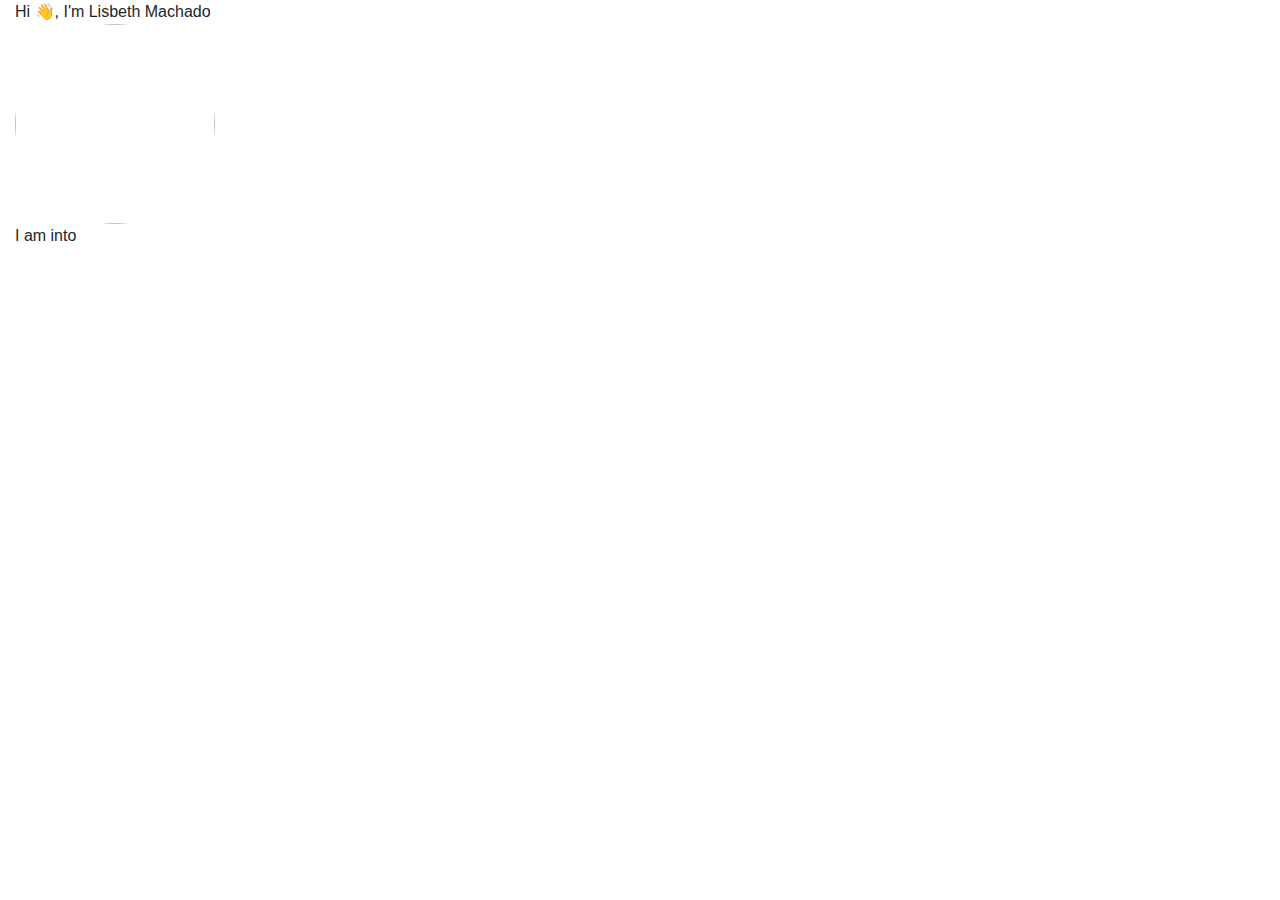
==== index.html @ 1b1dee5a "initial commit, changed name on home page" ====
<!DOCTYPE html>
<html lang="en" data-theme="light">

<head>
    <title>John Doe | Home</title>
    <meta charset="UTF-8">
    <meta name="viewport" content="width=device-width, initial-scale=1.0">
    <meta name="keywords"
        content="free portfolio template,portfolio template, portfolio website template, open source, open sourcing, contributing to open source" />
    <meta name="description"
        content="This project serves free and beautiful portfolio template for everyone. Anyone can showcase their work including moocs, education, projects, experience,etc. to the world." />
    <!-- Robot.txt -->
    <meta name="robots" content="index,follow" />
    <meta name="Googlebot" content="index,follow" />
    <meta name="AdsBot-Google" content="index,follow" />

    <meta property="og:site_name" content="https://portfolio.smaranjitghose.codes/">
    <meta property="og:title" content="John Doe | Home">
    <meta property="og:description"
        content="This project serves free and beautiful portfolio template for everyone. Anyone can showcase their work including moocs, education, projects, experience,etc. to the world.">
    <meta property="og:type" content="website">
    <meta property="og:url" content="https://portfolio.smaranjitghose.codes/">
    <meta name="twitter:card" content="summary">
    <meta name="twitter:site" content="https://portfolio.smaranjitghose.codes/">

    <meta name="application-name" content="John Doe | Home" />
    <meta name="apple-mobile-web-app-title" content="John Doe | Home" />
    <meta name="summary"
        content="An open source project aimed at providing free and beautiful templates to everyone for building their portfolio websites and showcase their work to the world." />
    <!--For Dark/Light mode Toggle-->
    <script src="https://code.iconify.design/1/1.0.4/iconify.min.js"></script>
    <!--Import Google Icon Font-->
    <link href="https://fonts.googleapis.com/icon?family=Material+Icons" rel="stylesheet">
    <link rel="stylesheet" href="https://maxcdn.bootstrapcdn.com/bootstrap/4.5.0/css/bootstrap.min.css" />
    <!--Import materialize.css-->
    <link type="text/css" rel="stylesheet" href="assets/css/materialize.min.css" media="screen,projection" />
    <link href="https://fonts.googleapis.com/css2?family=Poppins:wght@200;300&display=swap" rel="stylesheet">
    <script src='https://kit.fontawesome.com/a076d05399.js'></script>
    <link rel="stylesheet" href="assets/css/style.css">
    <link rel="stylesheet" href="assets/css/home.css">
    <link rel="icon" href="assets/images/favicon.png" type="image/png"> <!--Favicon-->
</head>

<body>

    <!--Dynamic Nav Bar-->

    <!-- button for the top -->
    <!-- <button onclick="topFunction()" id="myBtn" title="Go to top">
        <svg width="1em" height="1em" viewBox="0 0 16 16" class="bi bi-caret-up-fill" fill="currentColor" xmlns="http://www.w3.org/2000/svg">
        <path d="M7.247 4.86l-4.796 5.481c-.566.647-.106 1.659.753 1.659h9.592a1 1 0 0 0 .753-1.659l-4.796-5.48a1 1 0 0 0-1.506 0z"/>
      </svg>
    </button> -->
    

    <!--Parallax effect-->
    <div class="parallax-container" id="home">
      <div class="parallax">
            <section class="center">
                <div id="particles-js"></div>
            </section>
      </div>
    </div>

    <!--About Section-->

    <!--<div class="section bg-blue">
      <section id="about">
            <h1 class="h1 ml-5 mb-5 text-right white-text">So what am I upto ?
                <hr class="bg-white">
            </h1>
			<div class="row">
                <div class="col-sm-3 ml-5">
                    <img src="assets/images/upto.svg" alt="what am I upto" class="img-fluid bg-transparent">
                </div>
                <div class="col-sm-2">
                    <div class="text-center white-text"><i class="fa fa-4x fa-user-friends"></i></div>
                    <h5 class="mt-3 text-center font-weight-bold white-text">Mentoring</h5>
                    <p class="text-center white-text">Lorem ipsum dolor sit amet, consectetur adipiscing elit. Pellentesque et lectus urna. Quisque ligula sapien, mollis non dapibus at, facilisis eget urna. Praesent volutpat condimentum ante vitae convallis. </p>
                </div>
                <div class="col-sm-2">
                    <div class="text-center white-text"><i class="fa fa-4x fa-search"></i></div>
                    <h5 class="mt-3 text-center font-weight-bold white-text">Academic Reasearch</h5>
                    <p class="text-center white-text">Lorem ipsum dolor sit amet, consectetur adipiscing elit. Pellentesque et lectus urna. Quisque ligula sapien, mollis non dapibus at, facilisis eget urna. Praesent volutpat condimentum ante vitae convallis. </p>
                </div>
                <div class="col-sm-2">
                    <div class="text-center white-text"><i class="fa fa-4x fa-laptop"></i></div>
                    <h5 class="mt-3 text-center font-weight-bold white-text">Building Softwares</h5>
                    <p class="text-center white-text">Lorem ipsum dolor sit amet, consectetur adipiscing elit. Pellentesque et lectus urna. Quisque ligula sapien, mollis non dapibus at, facilisis eget urna. Praesent volutpat condimentum ante vitae convallis. </p>
                </div>
                <div class="col-sm-2">
                    <div class="text-center white-text"><i class="fa fa-4x fa-code-branch"></i></div>
                    <h5 class="mt-3 text-center font-weight-bold white-text">Open Source Developer</h5>
                    <p class="text-center white-text">Lorem ipsum dolor sit amet, consectetur adipiscing elit. Pellentesque et lectus urna. Quisque ligula sapien, mollis non dapibus at, facilisis eget urna. Praesent volutpat condimentum ante vitae convallis. </p>
                </div>
            </div>
    </section>
    </div>-->
    <div class="text center col-sm-6">Hi 👋, I'm <span>Lisbeth Machado</span>
        <div class="center">
            <div>
                <img src="assets/images/dp.svg" alt="" class="rounded-circle" height="200" width="200">
            </div>
                <p>I am into &nbsp;
                <h1 class="animated-text"
                    data-words="Designing, UI/UX, Cloud Computing, Web Development, Open Source, Mentoring"></h1>
                </p>
            <div>
                <div class="social-icons">

                    <a class="social-icon twitter" href="" target="_blank" rel="author">
                        <i class="fab fa-twitter"></i>
                    </a>

                    <a class="social-icon dribbble" href="" target="_blank" rel="author">
                        <i class="fab fa-dribbble"></i>
                    </a>

                    <a class="social-icon linkedin" href="" target="_blank" rel="author">
                        <i class="fab fa-linkedin-in"></i>
                    </a>

                    <a class="social-icon medium" href="" target="_blank" rel="author">
                        <i class="fab fa-medium-m"></i>
                    </a>

                    <a class="social-icon kaggle" href="" target="_blank" rel="author">
                        <i class="fab fa-kaggle"></i>
                    </a>

                    <a class="social-icon github" href="" target="_blank" rel="author">
                        <i class="fab fa-github"></i>
                    </a>

                </div>
            </div>
        </div>
    </div>

    <!-- Dynamic footer section -->
    <script src="https://code.jquery.com/jquery-3.5.1.min.js"
        integrity="sha256-9/aliU8dGd2tb6OSsuzixeV4y/faTqgFtohetphbbj0=" crossorigin="anonymous"></script>

    <!-- Google Analytics -->
    <script async src="https://www.googletagmanager.com/gtag/js?id=UA-167979537-2"></script>
    <!-- Fetching our Google Tag Manager -->

    <!--JavaScript at end of body for optimized loading-->
    <script src="assets/js/main.js"></script>
    <script type="text/javascript" src="assets/js/materialize.min.js"></script>
    <script src='https://cdnjs.cloudflare.com/ajax/libs/particles.js/2.0.0/particles.min.js'></script>
    <script src="assets/js/particle.js"></script>

</body>
</html>
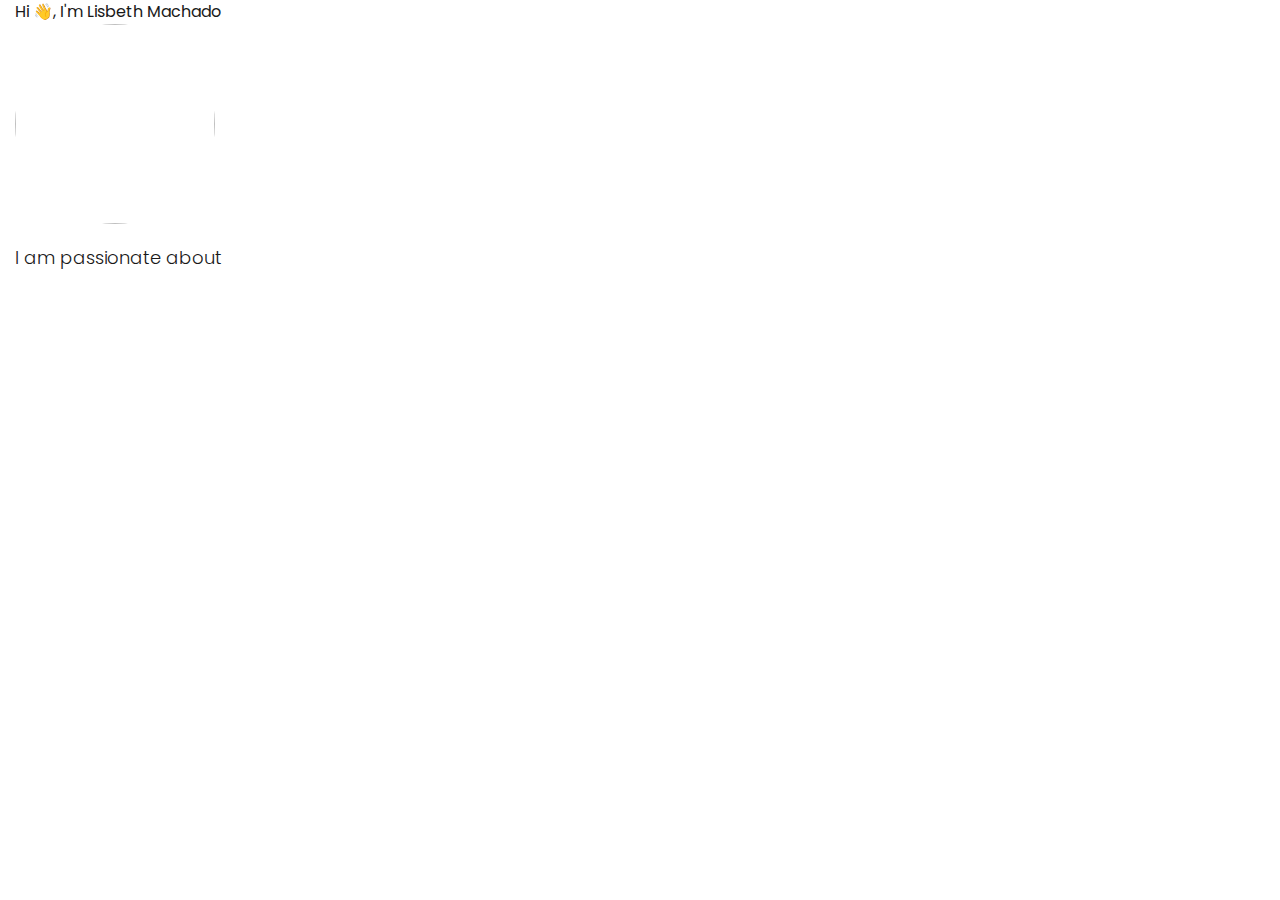
==== commit a71fc75a: "updated social icons with repsective links" ====
--- a/index.html
+++ b/index.html
@@ -2,7 +2,7 @@
 <html lang="en" data-theme="light">
 
 <head>
-    <title>John Doe | Home</title>
+    <title>LM | Home</title>
     <meta charset="UTF-8">
     <meta name="viewport" content="width=device-width, initial-scale=1.0">
     <meta name="keywords"
@@ -101,37 +101,35 @@
             <div>
                 <img src="assets/images/dp.svg" alt="" class="rounded-circle" height="200" width="200">
             </div>
-                <p>I am into &nbsp;
+                <p>I am passionate about &nbsp;
                 <h1 class="animated-text"
-                    data-words="Designing, UI/UX, Cloud Computing, Web Development, Open Source, Mentoring"></h1>
+                    data-words="Web Development, Designing, UI/UX, Cloud Computing, Open Source, Mentoring"></h1>
                 </p>
             <div>
                 <div class="social-icons">
+                    <a class="social-icon github" href="https://github.com/lisbethmachado" target="_blank" rel="author">
+                        <i class="fab fa-github"></i>
+                    </a>
 
-                    <a class="social-icon twitter" href="" target="_blank" rel="author">
+                    <a class="social-icon linkedin" href="https://www.linkedin.com/in/lisbethdmachado/" target="_blank" rel="author">
+                        <i class="fab fa-linkedin-in"></i>
+                    </a>
+
+                    <a class="social-icon twitter" href="https://twitter.com/LisbethMachado" target="_blank" rel="author">
                         <i class="fab fa-twitter"></i>
                     </a>
 
-                    <a class="social-icon dribbble" href="" target="_blank" rel="author">
+                    <!-- <a class="social-icon dribbble" href="" target="_blank" rel="author">
                         <i class="fab fa-dribbble"></i>
+                    </a> -->
+
+                    <!-- <a class="social-icon medium" href="" target="_blank" rel="author">
+                        <i class="fab fa-medium-m"></i>
+                    </a> -->
+<!-- 
+                    <a class="social-icon kaggle" href="" target="_blank" rel="author">
+                        <i class="fab fa-kaggle"></i> -->
                     </a>
-
-                    <a class="social-icon linkedin" href="" target="_blank" rel="author">
-                        <i class="fab fa-linkedin-in"></i>
-                    </a>
-
-                    <a class="social-icon medium" href="" target="_blank" rel="author">
-                        <i class="fab fa-medium-m"></i>
-                    </a>
-
-                    <a class="social-icon kaggle" href="" target="_blank" rel="author">
-                        <i class="fab fa-kaggle"></i>
-                    </a>
-
-                    <a class="social-icon github" href="" target="_blank" rel="author">
-                        <i class="fab fa-github"></i>
-                    </a>
-
                 </div>
             </div>
         </div>
--- a/assets/css/style.css
+++ b/assets/css/style.css
@@ -0,0 +1,556 @@
+/*CSS variable declaration for light/dark mode*/
+html[data-theme = 'light']
+{
+	--bg-mybtn: red;
+	--bg-nav: #000000;
+  --bg-nav-img: #000000;
+  --bg: #ffffff;
+  --text: #191919;
+  --text-color: #6C757D;
+}
+
+html[data-theme = 'dark']
+{
+	--bg-mybtn: rgb(230, 109, 129);
+	--bg-nav: #6617cb;
+  --bg-nav-img: linear-gradient(315deg, #6617cb 0%, #882463 74%);
+  --bg: #191919;
+  --text: #ffffff;
+  --text-color: #fff;
+  --bg-txt-img: linear-gradient(315deg, #d5adc8 0%, #ff8489 74%);
+  --txt-fill: transparent;
+}
+
+body {
+  height: 100vh;
+  margin: 0;
+  overflow-x: hidden;
+  color: var(--text);
+  font-family: "Poppins", sans-serif;
+  background-color: var(--bg);
+}
+
+/* Top button */
+
+/* smooth scrolling to top */
+html {
+  scroll-behavior: smooth;
+}
+
+/*starting part of every page*/
+
+.main-heading{
+  font-size: 4em;
+  font-weight: bolder;
+  background: var(--bg-txt-img);
+  -webkit-background-clip: text;
+  -webkit-text-fill-color: var(--txt-fill);
+  padding-bottom: 0.1em;
+}
+
+.pre-heading{
+  font-size: 1.1em;
+  letter-spacing: 2px;
+  line-height: normal;
+  color: var(--text-color);
+}
+
+/*SCROLL TO TOP BUTTON dark/light mode*/
+#myBtn {
+	display: none;
+	position: fixed;
+	bottom: 40px;
+	right: 30px;
+	z-index: 99;
+  background-color:#26a69a;
+  height: 50px;
+  width: 50px;
+  cursor: pointer;
+  overflow: hidden;
+	opacity: 0.7;
+}
+
+.left-arm {
+  position: absolute;
+  z-index: 1;
+  top: 21px;
+  left: 8.5px;
+  width: 20px;
+  display: block;
+  transform: rotate(-45deg);
+}
+.left-arm:after {
+  content: "";
+  background-color: #fff;
+  height: 4px;
+  display: block;
+  transition: all 0.5s;
+  transform-origin: right center;
+}
+
+.right-arm {
+  position: absolute;
+  z-index: 1;
+  top: 21px;
+  left: 20.5px;
+  width: 20px;
+  display: block;
+  transform: rotate(45deg);
+}
+.right-arm:after {
+  content: "";
+  background-color: #fff;
+  height: 4px;
+  display: block;
+  transition: all 0.5s;
+  transform-origin: left center;
+}
+
+/*for animation*/
+.arrow-slide {
+  left: 0;
+  top: -100%;
+  width: 100%;
+  height: 100%;
+  background: #ffffffd1;
+  position: absolute;
+  display: block;
+  z-index: 0;
+}
+
+/*slide animations on hover state*/
+#myBtn:hover {
+	opacity: 1;
+}
+#myBtn:hover  .left-arm:after {
+  transform: rotate(-13deg);
+}
+#myBtn:hover  .right-arm:after {
+  transform: rotate(13deg);
+}
+#myBtn:hover  .arrow-slide {
+  transition: all .4s ease-in-out;
+  transform: translateY(200%);
+}
+
+/* NAVBAR*/
+
+.nav-wrapper a:hover,
+.sidenav a:hover {
+  text-decoration: none;
+}
+
+.nav-wrapper{
+  margin-left: 10px;
+  margin-right: 10px;
+}
+
+  /*Navbar dark mode(research page)*/
+
+  .black{
+	background-color: var(--bg-nav);
+  background-image: var(--bg-nav-img);
+  }
+
+.nav-wrapper a {
+  font-weight: bold;
+}
+
+.sidenav-trigger {
+  margin-left: 0px !important;
+}
+
+/* .brand-logo img {
+  width: 200px;
+} */
+
+h1,
+p {
+  display: inline-block;
+  line-height: 1;
+  font-family: "Poppins", sans-serif;
+  margin: 20px 0;
+  font-weight: 300;
+  font-size: 18px;
+}
+
+/*toggle for light/dark mode*/
+
+.toggle-checkbox {
+  position: absolute;
+  opacity: 0;
+  cursor: pointer;
+  height: 0;
+  width: 0;
+}
+
+.side-toggle{
+    height: 2em;
+    width: 5em;
+}
+
+.toggle-slot {
+  position: relative;
+  height: 3.5em;
+  width: 8em;
+  border: 5px solid #e4e7ec;
+  border-radius: 10em;
+  background-color: white;
+  transition: background-color 250ms;
+  margin-top: 1em;
+  margin-left: 1.5em;
+}
+
+.toggle-checkbox:checked ~ .toggle-slot{
+  background-color: #374151;
+}
+
+.toggle-button {
+  transform: translate(11.75em, 1.75em);
+  position: absolute;
+  height: 2em;
+  width: 2em;
+  border-radius: 50%;
+  background-color: #ffeccf;
+  box-shadow: inset 0px 0px 0px 0.75em #ffbb52;
+  transition: background-color 250ms, border-color 250ms, transform 500ms cubic-bezier(.26,2,.46,.71);
+  margin-top: -1.5em;
+  margin-left: -7em;
+}
+
+.toggle-checkbox:checked ~ .toggle-slot .toggle-button {
+  background-color: #485367;
+  box-shadow: inset 0px 0px 0px 0.75em white;
+  transform: translate(7.5em, 1.75em);
+}
+
+.sun-icon {
+  position: absolute;
+  height: 2em;
+  width: 2em;
+  color: #ffbb52;
+  margin-top: -1.2em;
+  margin-left: -2em;
+}
+
+.sun-icon-wrapper {
+  position: absolute;
+  height: 3em;
+  width: 3em;
+  opacity: 1;
+  transform: translate(2em, 2em) rotate(15deg);
+  transform-origin: 50% 50%;
+  transition: opacity 150ms, transform 500ms cubic-bezier(.26,2,.46,.71);
+}
+
+.toggle-checkbox:checked ~ .toggle-slot .sun-icon-wrapper{
+  opacity: 0;
+  transform: translate(3em, 2em) rotate(0deg);
+}
+
+.moon-icon {
+  position: absolute;
+  height: 2em;
+  width: 2em;
+  color: white;
+  margin-top: -3.5em;
+  margin-left: -6.5em;
+}
+
+.moon-icon-wrapper {
+  position: absolute;
+  height: 3em;
+  width: 3em;
+  opacity: 0;
+  transform: translate(11em, 2em) rotate(0deg);
+  transform-origin: 50% 50%;
+  transition: opacity 150ms, transform 500ms cubic-bezier(.26,2.5,.46,.71);
+}
+
+.toggle-checkbox:checked ~ .toggle-slot .moon-icon-wrapper{
+  opacity: 1;
+  transform: translate(12em, 2em) rotate(-15deg);
+}
+
+/*Transition for Toggle*/
+
+html.transition,
+html.transition *,
+html.transition *:before,
+html.transition *:after {
+  transition: all 750ms !important;
+  transition-delay: 0 !important;
+}
+
+/*Footer*/
+
+.webintern-footer {
+  background-color: var(--bg-nav);
+  background-image: var(--bg-nav-img);
+  padding: 20px;
+}
+.row{
+
+  clear: both;
+  margin: 0 auto;
+  padding:0 auto;
+  bottom: 0px;
+  clear: both !important;
+
+}
+
+.webintern-footer-inner {
+  padding-top: 0px;
+  padding-bottom: 0px;
+}
+
+.webintern-footer-logo {
+  display: inline-block;
+}
+
+.webintern-footer .webintern-footer-inner .simple-text p {
+  color: #fff;
+  margin-top: 0px;
+  margin-bottom: 0px;
+}
+
+.simple-text p {
+  font-size: 15px;
+  color: #42435d;
+  font-family: "Open Sans", sans-serif;
+  font-weight: 300;
+  line-height: 20px;
+  margin-bottom: 0;
+}
+
+@media (min-width: 40rem) {
+  .simple-text p {
+    font-size: 20px;
+  }
+}
+
+.footer-2 {
+  float: right;
+  margin-right: 0px;
+}
+.webintern_footer_title {
+  margin-top: 0px;
+  margin-bottom: 0px;
+}
+.webintern_footer_title small {
+  font-family: "Work Sans", sans-serif;
+  color: #fff;
+  font-weight: 500;
+  font-size: 10px;
+  text-transform: uppercase;
+}
+.webintern_footer_title:after {
+  content: "";
+  display: block;
+  width: 6rem;
+  height: 2px;
+  background: #26a69a;
+  margin-top: 4px;
+}
+
+.contact-form #exampleInputEmail1 {
+  background-color: #fff;
+  padding: 0.375rem 0.75rem;
+  height: 2rem;
+  width: 93%;
+  font-size: 15px;
+  border-radius: 2px;
+  margin-bottom: 0px;
+}
+
+.form-control:focus {
+  box-shadow: none;
+  border-bottom: 1px solid #26a69a;
+}
+.form-group {
+  padding-left: 0px;
+  padding-right: 0px;
+}
+
+.webintern-footer .webintern-footer-inner .simple-text p {
+  color: #fff;
+  margin-top: 10px;
+  margin-bottom: 10px;
+  display: block;
+}
+
+.simple-text p {
+  font-size: 15px;
+  color: #42435d;
+  font-family: "Open Sans", sans-serif;
+  font-weight: 400;
+  line-height: 26px;
+  margin-bottom: 0;
+}
+
+.footer-2 {
+  float: right;
+  margin-right: 0px;
+}
+.webintern_footer_title {
+  margin-top: 0px;
+  margin-bottom: 10px;
+}
+.webintern_footer_title small {
+  font-family: "Work Sans", sans-serif;
+  color: #fff;
+  font-weight: 100;
+  font-size: 13px;
+  text-transform: uppercase;
+}
+.webintern_footer_title:after {
+  content: "";
+  display: block;
+  width: 7rem;
+  height: 2px;
+  background: #26a69a;
+  margin-top: 2px;
+}
+
+.contact-form #exampleInputEmail1 {
+  background-color: #fff;
+  padding: 0.375rem 0.75rem;
+  height: 2rem;
+  width: 93%;
+  font-size: 15px;
+  border-radius: 2px;
+}
+/*.tt-copy {
+  font-size: 0px;
+  line-height: 0px;
+  color: #fff;
+  padding: 0px 0;
+  font-family: "Open Sans", sans-serif;
+}*/
+
+/*Responsive*/
+
+@media (min-width: 40rem) {
+  .simple-text p {
+    font-size: 15px;
+    text-align: center;
+  }
+
+  .webintern-footer .webintern-footer-inner .simple-text p {
+    width: 220px;
+  }
+}
+
+.send-btn {
+  padding-top: 5px 3px 5px 3px;
+  font-size: 10px;
+  transition-property: font-size;
+  transition: all 0.5s ease;
+  outline: none;
+}
+.send-btn:hover {
+  background-color: #0dfde5;
+  font-size: 13px;
+}
+
+.btn:focus,
+.btn:active {
+  outline: none !important;
+  box-shadow: none;
+  background-color: #26a69a;
+  color: #fff;
+}
+
+.form-group:focus {
+  border: 2px solid black;
+}
+
+.text-animation {
+  animation: text 3s 1;
+}
+
+@keyframes text {
+  0% {
+    letter-spacing: 0px;
+  }
+  50% {
+    letter-spacing: 20px;
+  }
+  100% {
+    letter-spacing: 2px;
+  }
+}
+
+/*social icons footer*/
+
+:root {
+  --link-size: 64px;
+  --trans-props: all 0.3s ease;
+  --link-size-footer-b: 40px;
+  --link-size-footer-s: 30px;
+}
+
+.social-icons-footer {
+  font-size: 20px;
+  align-items: center;
+  justify-content: center;
+  flex-flow: row wrap;
+  display: block;
+}
+
+.social-icon-footer {
+  display: flex;
+  position: relative;
+  overflow: hidden;
+  width: var(--link-size-footer-s);
+  height: var(--link-size-footer-s);
+  margin: 3px;
+  background-color: #26a69a;
+  border-radius: 50%;
+  text-decoration: none;
+  float: left;
+  transition: background-color 0.3s, var(--trans-props);
+}
+
+.social-icon-footer:hover{
+  background-color: #0dfde5;
+  transform: translateY(-4px);
+}
+
+.social-icon-footer i {
+  margin: auto;
+  font-size: 15px;
+  color: #fff;
+}
+
+.social-icon-footer:hover i {
+  color: #000000;
+}
+
+/*Responsive*/
+
+@media (min-width: 60rem) {
+  .social-icons-footer {
+    width: 280px;
+    text-align: center;
+  }
+
+  .social-icon-footer {
+    width: var(--link-size-footer-b);
+    height: var(--link-size-footer-b);
+  }
+
+  .social-icon-footer i {
+    font-size: 20px;
+  }
+}
+
+/*Animations*/
+
+.social-icon-footer:hover {
+  transform: translateY(-4px);
+}
+
+.social-icon:hover:after {
+  transform: translate(0) scale(1.2);
+}
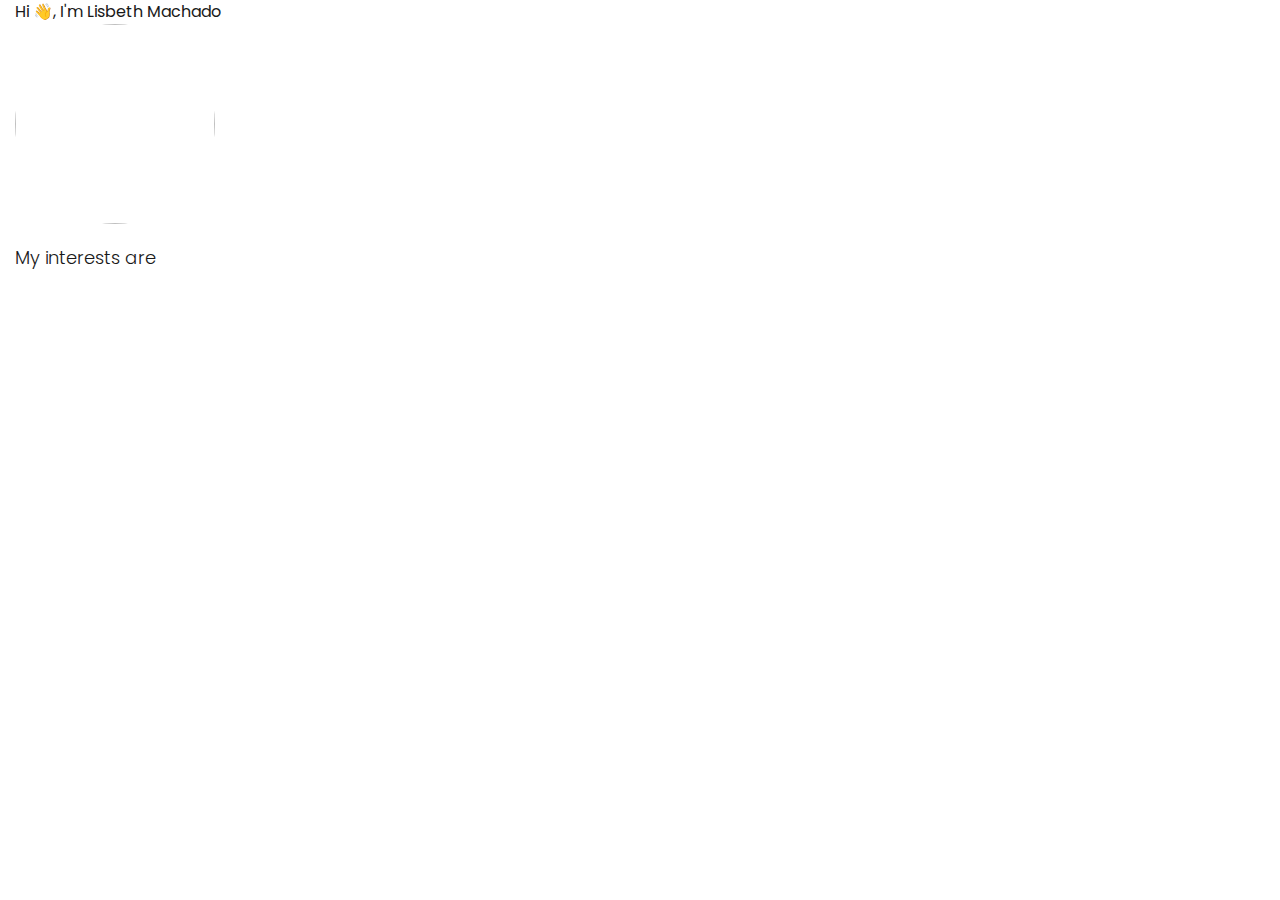
==== commit 9c777b69: "changing words of type script" ====
--- a/index.html
+++ b/index.html
@@ -101,9 +101,9 @@
             <div>
                 <img src="assets/images/dp.svg" alt="" class="rounded-circle" height="200" width="200">
             </div>
-                <p>I am passionate about &nbsp;
+                <p>My interests are &nbsp;
                 <h1 class="animated-text"
-                    data-words="Web Development, Designing, UI/UX, Cloud Computing, Open Source, Mentoring"></h1>
+                    data-words="Web Development, Designing, JavaScript, React, Node, MongoDB, Learning, Travel"></h1>
                 </p>
             <div>
                 <div class="social-icons">
@@ -128,7 +128,11 @@
                     </a> -->
 <!-- 
                     <a class="social-icon kaggle" href="" target="_blank" rel="author">
-                        <i class="fab fa-kaggle"></i> -->
+                        <i class="fab fa-kaggle"></i> 
+                    Look up sack over flow icon
+                    href = https://stackexchange.com/users/19654511/lisbethmachado?tab=top
+                    -->
+
                     </a>
                 </div>
             </div>
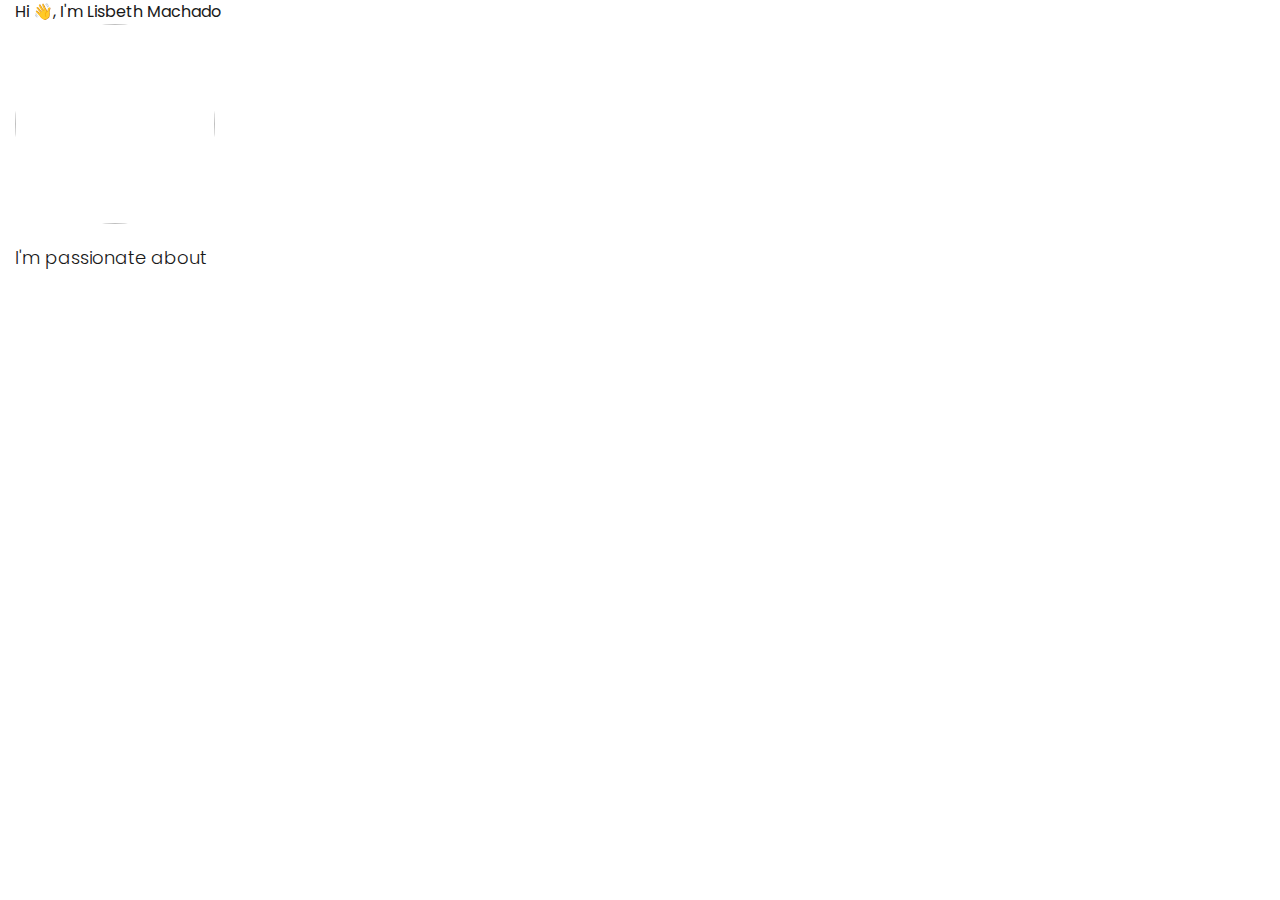
==== commit 1280a42a: "updated words on type script" ====
--- a/index.html
+++ b/index.html
@@ -101,7 +101,7 @@
             <div>
                 <img src="assets/images/dp.svg" alt="" class="rounded-circle" height="200" width="200">
             </div>
-                <p>My interests are &nbsp;
+                <p>I'm passionate about &nbsp;
                 <h1 class="animated-text"
                     data-words="Web Development, Designing, JavaScript, React, Node, MongoDB, Learning, Travel"></h1>
                 </p>
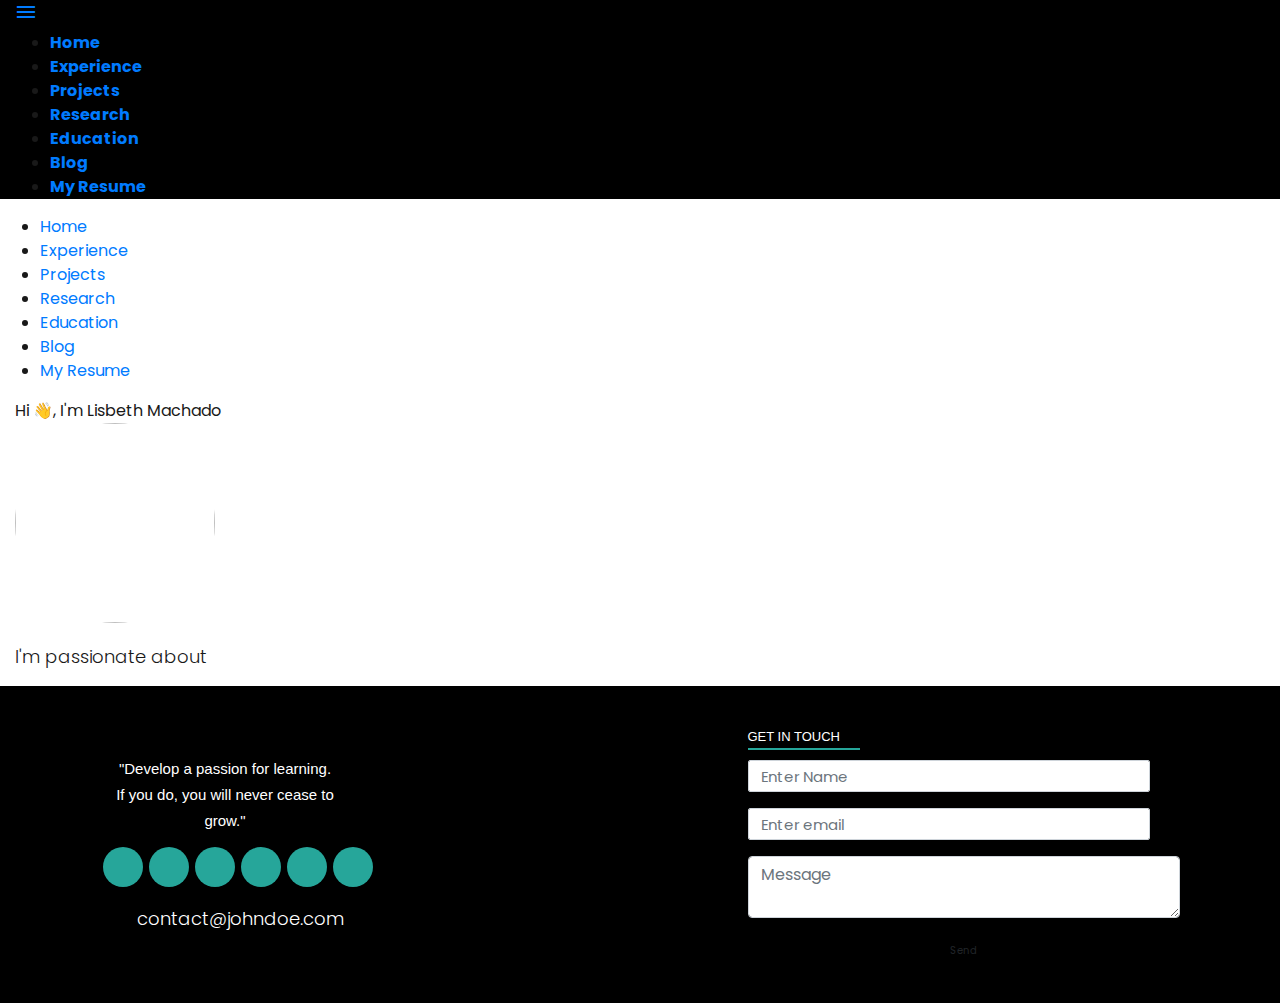
==== commit 20ca30e2: "removed light dark theme mode" ====
--- a/index.html
+++ b/index.html
@@ -46,20 +46,18 @@
     <!--Dynamic Nav Bar-->
 
     <!-- button for the top -->
-    <!-- <button onclick="topFunction()" id="myBtn" title="Go to top">
+    <button onclick="topFunction()" id="myBtn" title="Go to top">
         <svg width="1em" height="1em" viewBox="0 0 16 16" class="bi bi-caret-up-fill" fill="currentColor" xmlns="http://www.w3.org/2000/svg">
         <path d="M7.247 4.86l-4.796 5.481c-.566.647-.106 1.659.753 1.659h9.592a1 1 0 0 0 .753-1.659l-4.796-5.48a1 1 0 0 0-1.506 0z"/>
       </svg>
-    </button> -->
+    </button>
     
 
     <!--Parallax effect-->
     <div class="parallax-container" id="home">
-      <div class="parallax">
-            <section class="center">
-                <div id="particles-js"></div>
-            </section>
-      </div>
+      <section class="center">
+          <div id="particles-js"></div>
+      </section>
     </div>
 
     <!--About Section-->
@@ -153,5 +151,22 @@
     <script src='https://cdnjs.cloudflare.com/ajax/libs/particles.js/2.0.0/particles.min.js'></script>
     <script src="assets/js/particle.js"></script>
 
+
+    <!-- TOGGLE FOR LIGHT/DARK MODE
+        <li>
+        <label for="switch" class="theme-switch">
+        <input class="toggle-checkbox" type="checkbox" id="switch" name="theme" />
+          <div class='toggle-slot'>
+          <div class='sun-icon-wrapper'>
+          <div class="iconify sun-icon" data-icon="feather-sun" data-inline="false"> </div>
+          </div>
+          <div class='toggle-button'></div>
+          <div class='moon-icon-wrapper'>
+          <div class="iconify moon-icon" data-icon="feather-moon" data-inline="false"> </div>
+          </div>
+          </div>
+          </label>
+        </li>
+    -->
 </body>
-</html>
+</html>--- a/assets/css/style.css
+++ b/assets/css/style.css
@@ -28,8 +28,10 @@
   color: var(--text);
   font-family: "Poppins", sans-serif;
   background-color: var(--bg);
-}
-
+  background-image: url("../../assets/images/workspace.jpg");
+  background-size: cover;
+  background-size: 120% 120%;
+}
 /* Top button */
 
 /* smooth scrolling to top */
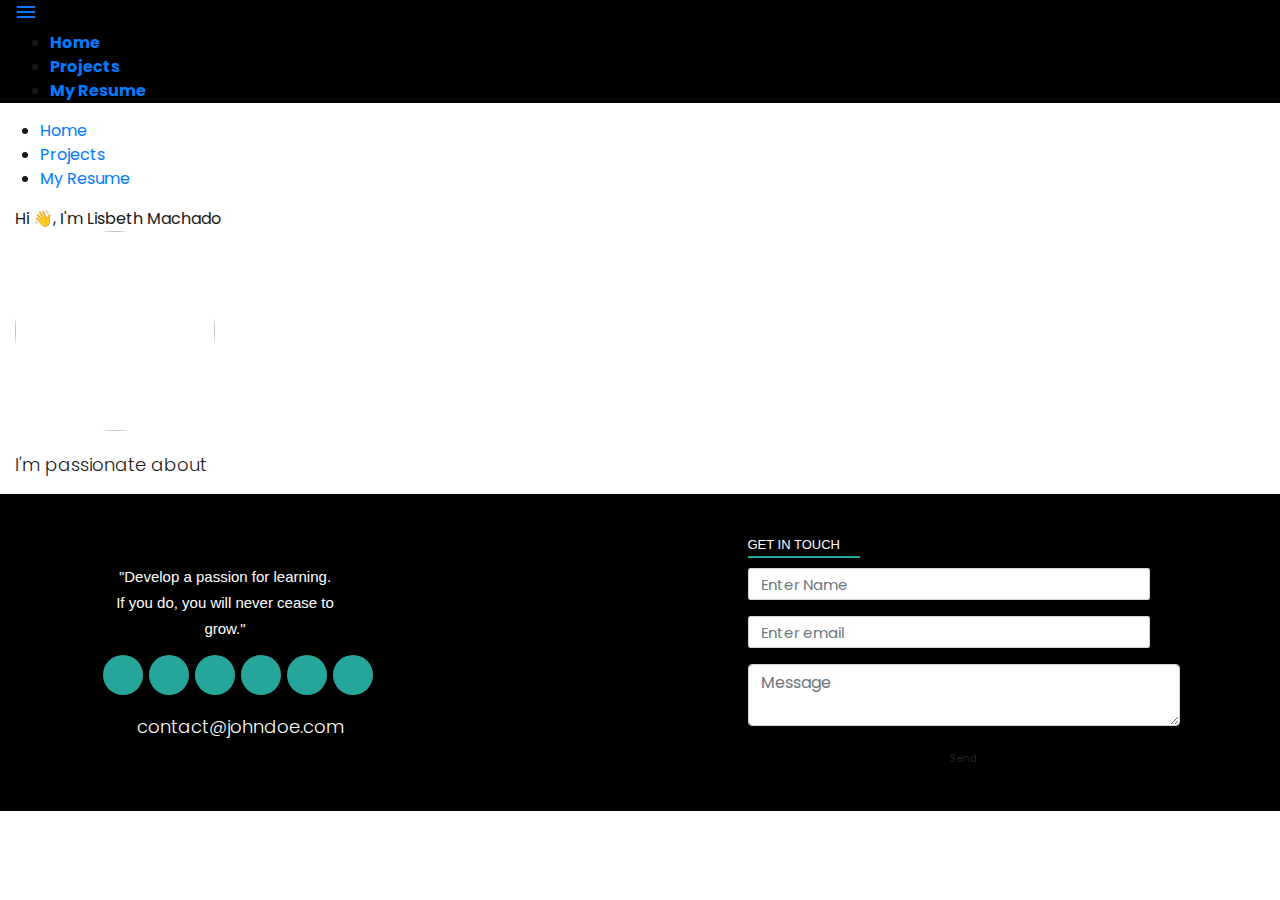
==== commit bb8f1921: "removed unused navbar links" ====
--- a/index.html
+++ b/index.html
@@ -151,22 +151,5 @@
     <script src='https://cdnjs.cloudflare.com/ajax/libs/particles.js/2.0.0/particles.min.js'></script>
     <script src="assets/js/particle.js"></script>
 
-
-    <!-- TOGGLE FOR LIGHT/DARK MODE
-        <li>
-        <label for="switch" class="theme-switch">
-        <input class="toggle-checkbox" type="checkbox" id="switch" name="theme" />
-          <div class='toggle-slot'>
-          <div class='sun-icon-wrapper'>
-          <div class="iconify sun-icon" data-icon="feather-sun" data-inline="false"> </div>
-          </div>
-          <div class='toggle-button'></div>
-          <div class='moon-icon-wrapper'>
-          <div class="iconify moon-icon" data-icon="feather-moon" data-inline="false"> </div>
-          </div>
-          </div>
-          </label>
-        </li>
-    -->
 </body>
 </html>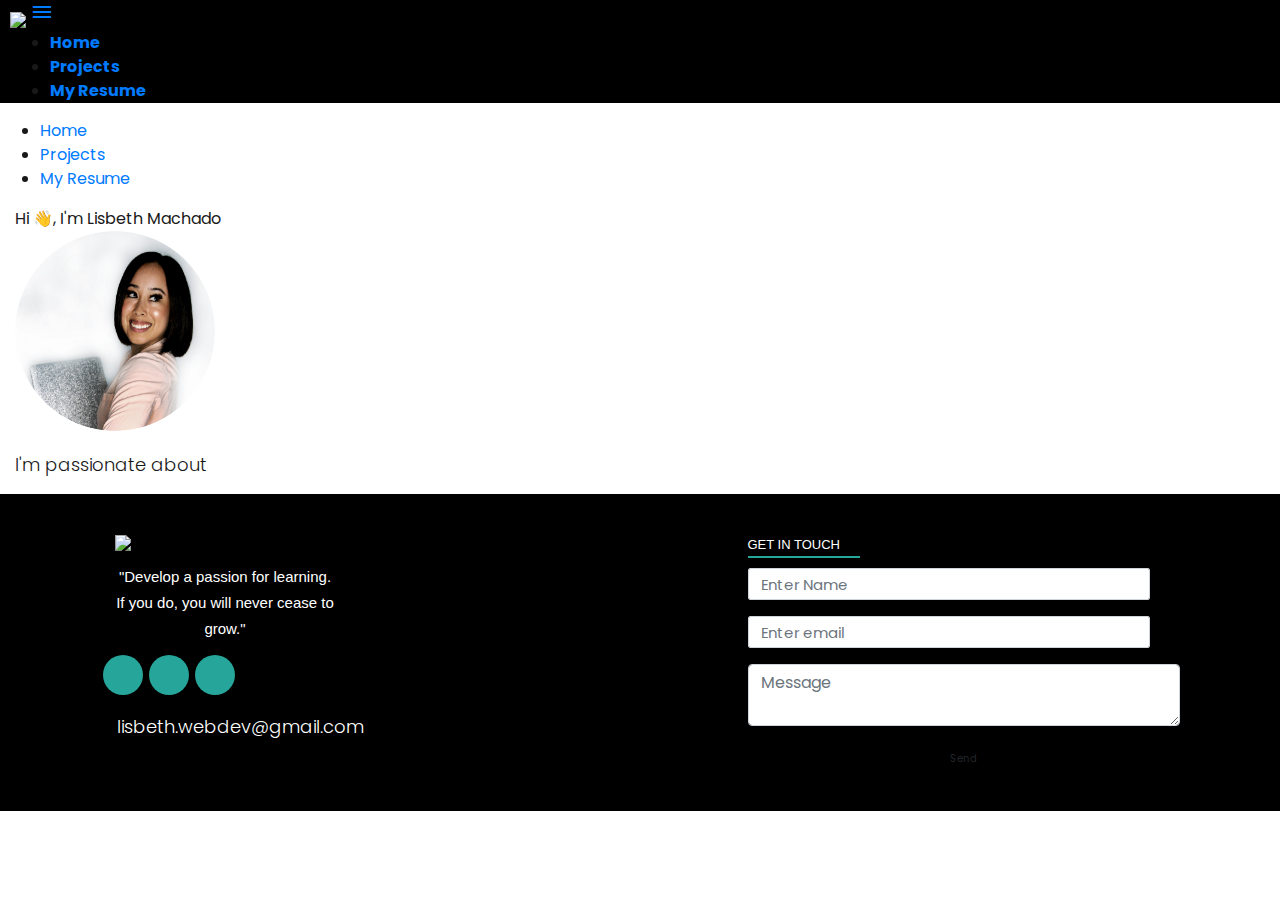
==== commit be590ab0: "added name and personal photo on home page" ====
--- a/index.html
+++ b/index.html
@@ -97,7 +97,7 @@
     <div class="text center col-sm-6">Hi 👋, I'm <span>Lisbeth Machado</span>
         <div class="center">
             <div>
-                <img src="assets/images/dp.svg" alt="" class="rounded-circle" height="200" width="200">
+                <img src="assets/images/avatar.png" alt="" class="rounded-circle" height="200" width="200">
             </div>
                 <p>I'm passionate about &nbsp;
                 <h1 class="animated-text"
--- a/assets/css/style.css
+++ b/assets/css/style.css
@@ -162,9 +162,9 @@
   margin-left: 0px !important;
 }
 
-/* .brand-logo img {
+.brand-logo img {
   width: 200px;
-} */
+}
 
 h1,
 p {
